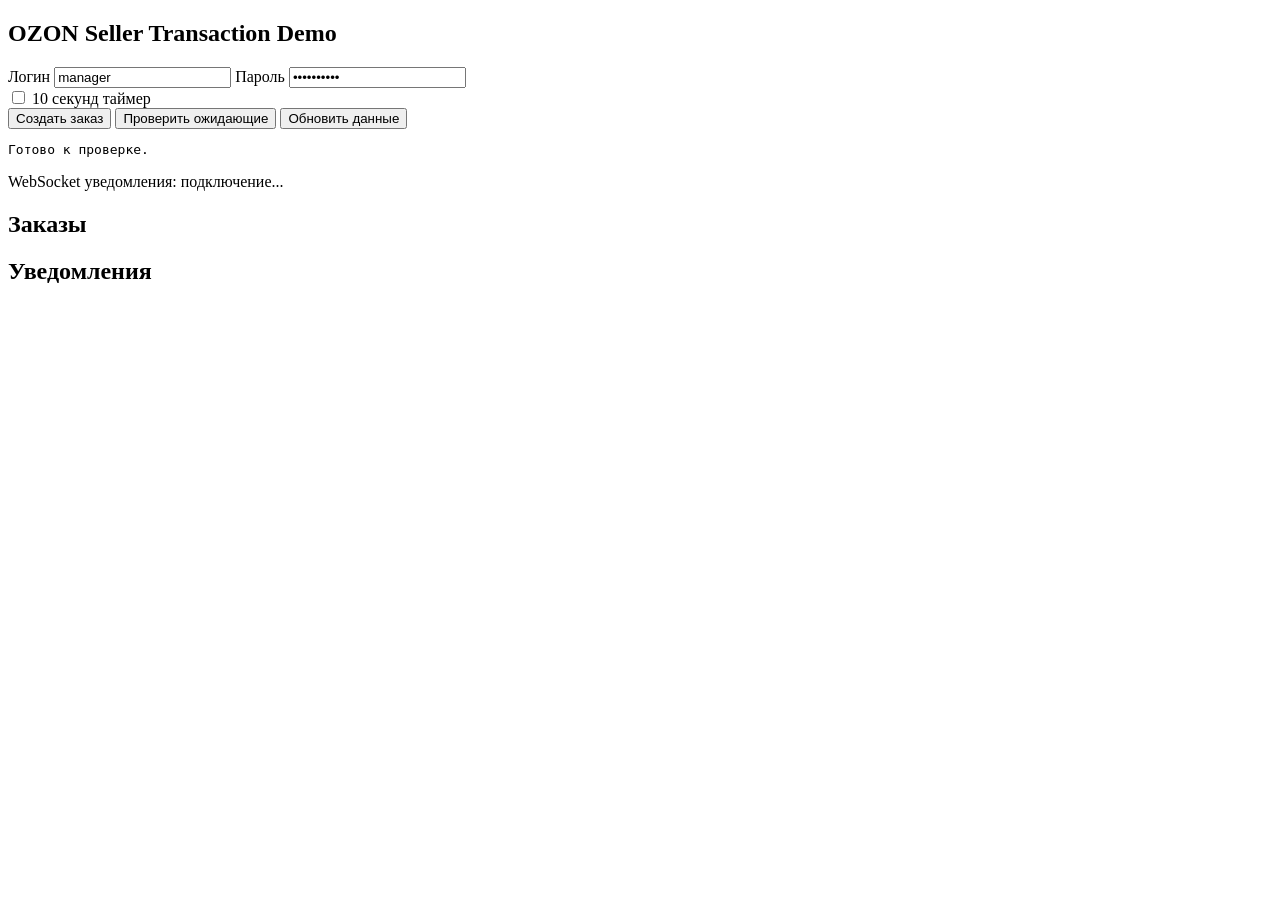
==== src/main/resources/static/index.html @ bd9d7010 "Add lab 3 async demo" ====
<!doctype html>
<html lang="ru">
<head>
  <meta charset="utf-8">
  <meta name="viewport" content="width=device-width, initial-scale=1">
  <title>OZON Seller Transaction Demo</title>
  <link rel="stylesheet" href="/app.css">
</head>
<body>
  <main class="shell">
    <section class="panel">
      <h1>OZON Seller Transaction Demo</h1>

      <div class="grid">
        <label>
          Логин
          <input id="username" value="manager" autocomplete="username">
        </label>
        <label>
          Пароль
          <input id="password" value="manager123" type="password" autocomplete="current-password">
        </label>
      </div>

      <label class="check">
        <input id="failNotification" type="checkbox">
        10 секунд таймер
      </label>

      <div class="actions">
        <button id="createOrder">Создать заказ</button>
        <button id="runReminders" type="button">Проверить ожидающие</button>
        <button id="refreshData" type="button">Обновить данные</button>
      </div>

      <pre id="result">Готово к проверке.</pre>
      <p id="wsStatus" class="muted">WebSocket уведомления: подключение...</p>
    </section>

    <section class="columns">
      <article>
        <h2>Заказы</h2>
        <div id="orders" class="list"></div>
      </article>
      <article>
        <h2>Уведомления</h2>
        <div id="notifications" class="list"></div>
      </article>
    </section>
  </main>

  <div id="toastRoot" class="toast-root" aria-live="polite" aria-atomic="false"></div>

  <script src="/app.js"></script>
</body>
</html>
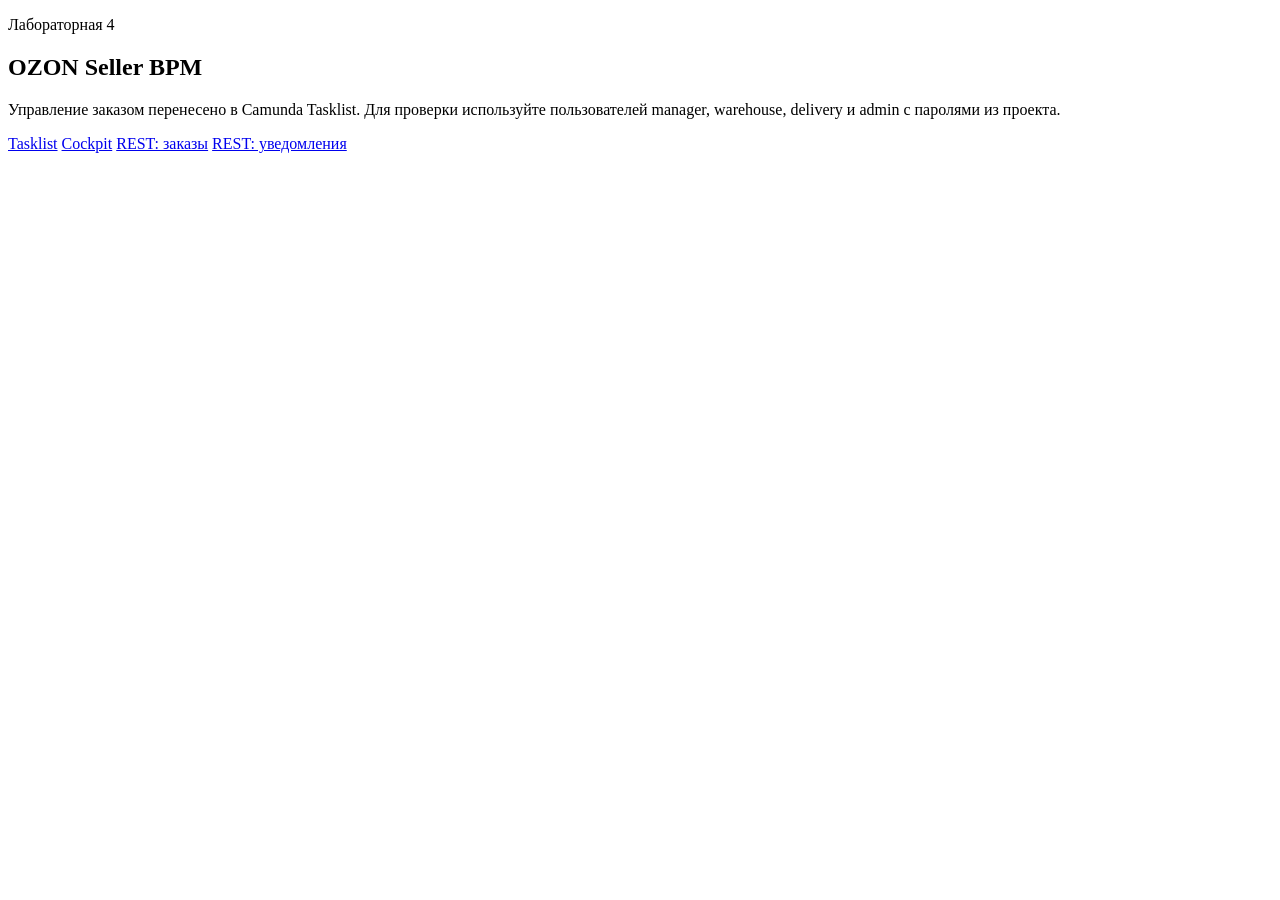
==== commit efb9c46c: "add lab-4" ====
--- a/src/main/resources/static/index.html
+++ b/src/main/resources/static/index.html
@@ -3,54 +3,25 @@
 <head>
   <meta charset="utf-8">
   <meta name="viewport" content="width=device-width, initial-scale=1">
-  <title>OZON Seller Transaction Demo</title>
+  <title>OZON Seller BPM</title>
   <link rel="stylesheet" href="/app.css">
 </head>
 <body>
   <main class="shell">
     <section class="panel">
-      <h1>OZON Seller Transaction Demo</h1>
-
-      <div class="grid">
-        <label>
-          Логин
-          <input id="username" value="manager" autocomplete="username">
-        </label>
-        <label>
-          Пароль
-          <input id="password" value="manager123" type="password" autocomplete="current-password">
-        </label>
+      <p class="eyebrow">Лабораторная 4</p>
+      <h1>OZON Seller BPM</h1>
+      <p>
+        Управление заказом перенесено в Camunda Tasklist. Для проверки используйте
+        пользователей manager, warehouse, delivery и admin с паролями из проекта.
+      </p>
+      <div class="actions">
+        <a class="button button-primary" href="/camunda/app/tasklist/default/">Tasklist</a>
+        <a class="button" href="/camunda/app/cockpit/default/">Cockpit</a>
+        <a class="button" href="/api/orders">REST: заказы</a>
+        <a class="button" href="/api/notifications">REST: уведомления</a>
       </div>
-
-      <label class="check">
-        <input id="failNotification" type="checkbox">
-        10 секунд таймер
-      </label>
-
-      <div class="actions">
-        <button id="createOrder">Создать заказ</button>
-        <button id="runReminders" type="button">Проверить ожидающие</button>
-        <button id="refreshData" type="button">Обновить данные</button>
-      </div>
-
-      <pre id="result">Готово к проверке.</pre>
-      <p id="wsStatus" class="muted">WebSocket уведомления: подключение...</p>
-    </section>
-
-    <section class="columns">
-      <article>
-        <h2>Заказы</h2>
-        <div id="orders" class="list"></div>
-      </article>
-      <article>
-        <h2>Уведомления</h2>
-        <div id="notifications" class="list"></div>
-      </article>
     </section>
   </main>
-
-  <div id="toastRoot" class="toast-root" aria-live="polite" aria-atomic="false"></div>
-
-  <script src="/app.js"></script>
 </body>
 </html>
